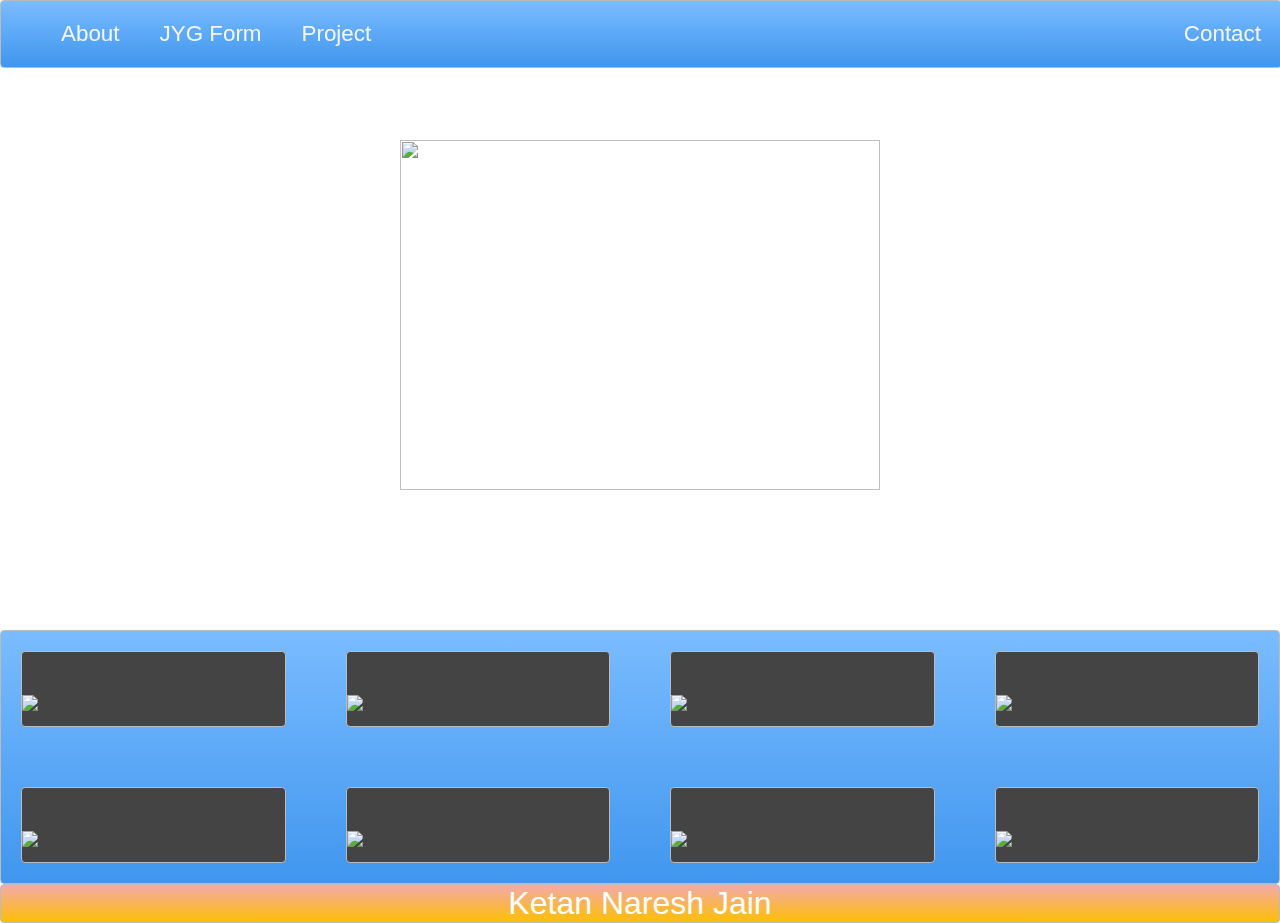
==== index.html @ 3bdf967d "Add files via upload" ====
<!DOCTYPE html>
<html>
<head>
  <title>Layout Master</title>
  <link rel="stylesheet" type="text/css" href="./style.css">
</head>
<body>
  <nav class="zone blue sticky">
      <ul class="main-nav">
          <li><a href="">About</a></li>
          <li><a href="https://docs.google.com/forms/d/e/1FAIpQLSeJbQJNg-Z4Rn3fJTPuKObgNv8tKePuWisULA0prKxRzrUYSA/viewform?vc=0&c=0&w=1">JYG Form</a></li>
          <li><a href="project.html">Project</a></li>
          <li class="push"><a href="contact.html">Contact</a></li>
  </ul>
  </nav>
  <div class="container"><img class="cover" src="./img/undraw.png" height="350px"></div>
  <div class="zone blue grid-wrapper">
    <div class="box zone"><img src="./img/1.jpg"></div>
    <div class="box zone"><img src="./img/2.jpg"></div>
    <div class="box zone"><img src="./img/3.jpg"></div>
    <div class="box zone"><img src="./img/4.jpg"></div>
    <div class="box zone"><img src="./img/5.jpg"></div>
    <div class="box zone"><img src="./img/6.jpg"></div>
    <div class="box zone"><img src="./img/7.jpg"></div>
    <div class="box zone"><img src="./img/8.jpg"></div>
  </div>
  <footer class="zone yellow">Ketan Naresh Jain</footer>
</div>
</body>
</html>
---- style.css ----
body {
    margin: 0 auto;
    font-family: Arial;
}

.zone {
    /*padding:30px 50px;*/
    cursor:pointer;
    color:#FFF;
    font-size:2em;
    border-radius:4px;
    border:1px solid #bbb;
    transition: all 0.3s linear;
}

.zone:hover {
    -webkit-box-shadow:rgba(0,0,0,0.8) 0px 5px 15px, inset rgba(0,0,0,0.15) 0px -10px 20px;
    -moz-box-shadow:rgba(0,0,0,0.8) 0px 5px 15px, inset rgba(0,0,0,0.15) 0px -10px 20px;
    -o-box-shadow:rgba(0,0,0,0.8) 0px 5px 15px, inset rgba(0,0,0,0.15) 0px -10px 20px;
    box-shadow:rgba(0,0,0,0.8) 0px 5px 15px, inset rgba(0,0,0,0.15) 0px -10px 20px;
}

/***********************************************************************
 *  Nav Bar
 **********************************************************************/
.main-nav {
    display: flex;
    list-style: none;
    margin: 0;
    font-size: 0.7em;
}

@media only screen and (max-width: 600px) {
    .main-nav {
        font-size: 0.5em;
        padding: 0;
    }
}

.push {
    margin-left: auto;
}

li {
    padding: 20px;
}

a {
    color: #f5f5f6;
    text-decoration: none;
}

.sticky {
  position: fixed;
  top: 0;
  width: 100%;
}

/***********************************************************************
 *  Cover
 **********************************************************************/
.container {
    /*show heigh: auto*/
    height: 70vh; 
    display: flex;
    align-items: center;
    justify-content: center;
}

.cover {
    width: 30rem;
}

/***********************************************************************
 *  Grid Panel
 **********************************************************************/
.grid-wrapper {
    display: grid;
    grid-template-columns: repeat(auto-fill, minmax(300px, 1fr));
    grid-gap: 20px;
    background-color: #CCCCCC 
}

.box {
    background-color: #444;
    /*padding: 130px;*/
    margin: 20px;
}

.box > img {
    width: 100%;
}

.box:hover {
    -webkit-transform: rotate(-7deg);
    -moz-transform: rotate(-7deg);
    -o-transform: rotate(-7deg);
    transform: rotate(-7deg);
}

.box > img {
    width: 100%;
    height: auto;
}

/***********************************************************************
 *  Footer
 **********************************************************************/
footer {
    text-align: center;
    background-color: #444;
}

/*https://paulund.co.uk/how-to-create-shiny-css-buttons*/
/***********************************************************************
 *  Green Background
 **********************************************************************/
.green {
    background: #56B870; /* Old browsers */
    background: -moz-linear-gradient(top, #56B870 0%, #a5c956 100%); /* FF3.6+ */
    background: -webkit-gradient(linear, left top, left bottom, color-stop(0%,#56B870), color-stop(100%,#a5c956)); /* Chrome,Safari4+ */
    background: -webkit-linear-gradient(top, #56B870 0%,#a5c956 100%); /* Chrome10+,Safari5.1+ */
    background: -o-linear-gradient(top, #56B870 0%,#a5c956 100%); /* Opera 11.10+ */
    background: -ms-linear-gradient(top, #56B870 0%,#a5c956 100%); /* IE10+ */
    background: linear-gradient(top, #56B870 0%,#a5c956 100%); /* W3C */
}

/***********************************************************************
 *  Red Background
 **********************************************************************/
.red {
    background: #C655BE; /* Old browsers */
    background: -moz-linear-gradient(top, #C655BE 0%, #cf0404 100%); /* FF3.6+ */
    background: -webkit-gradient(linear, left top, left bottom, color-stop(0%,#C655BE), color-stop(100%,#cf0404)); /* Chrome,Safari4+ */
    background: -webkit-linear-gradient(top, #C655BE 0%,#cf0404 100%); /* Chrome10+,Safari5.1+ */
    background: -o-linear-gradient(top, #C655BE 0%,#cf0404 100%); /* Opera 11.10+ */
    background: -ms-linear-gradient(top, #C655BE 0%,#cf0404 100%); /* IE10+ */
    background: linear-gradient(top, #C655BE 0%,#cf0404 100%); /* W3C */
}

/***********************************************************************
 *  Yellow Background
 **********************************************************************/
.yellow {
    background: #F3AAAA; /* Old browsers */
    background: -moz-linear-gradient(top, #F3AAAA 0%, #febf04 100%); /* FF3.6+ */
    background: -webkit-gradient(linear, left top, left bottom, color-stop(0%,#F3AAAA), color-stop(100%,#febf04)); /* Chrome,Safari4+ */
    background: -webkit-linear-gradient(top, #F3AAAA 0%,#febf04 100%); /* Chrome10+,Safari5.1+ */
    background: -o-linear-gradient(top, #F3AAAA 0%,#febf04 100%); /* Opera 11.10+ */
    background: -ms-linear-gradient(top, #F3AAAA 0%,#febf04 100%); /* IE10+ */
    background: linear-gradient(top, #F3AAAA 0%,#febf04 100%); /* W3C */
}

/***********************************************************************
 *  Blue Background
 **********************************************************************/
.blue {
    background: #7abcff; /* Old browsers */
    background: -moz-linear-gradient(top, #7abcff 0%, #60abf8 44%, #4096ee 100%); /* FF3.6+ */
    background: -webkit-gradient(linear, left top, left bottom, color-stop(0%,#7abcff), color-stop(44%,#60abf8), color-stop(100%,#4096ee)); /* Chrome,Safari4+ */
    background: -webkit-linear-gradient(top, #7abcff 0%,#60abf8 44%,#4096ee 100%); /* Chrome10+,Safari5.1+ */
    background: -o-linear-gradient(top, #7abcff 0%,#60abf8 44%,#4096ee 100%); /* Opera 11.10+ */
    background: -ms-linear-gradient(top, #7abcff 0%,#60abf8 44%,#4096ee 100%); /* IE10+ */
    background: linear-gradient(top, #7abcff 0%,#60abf8 44%,#4096ee 100%); /* W3C */
}
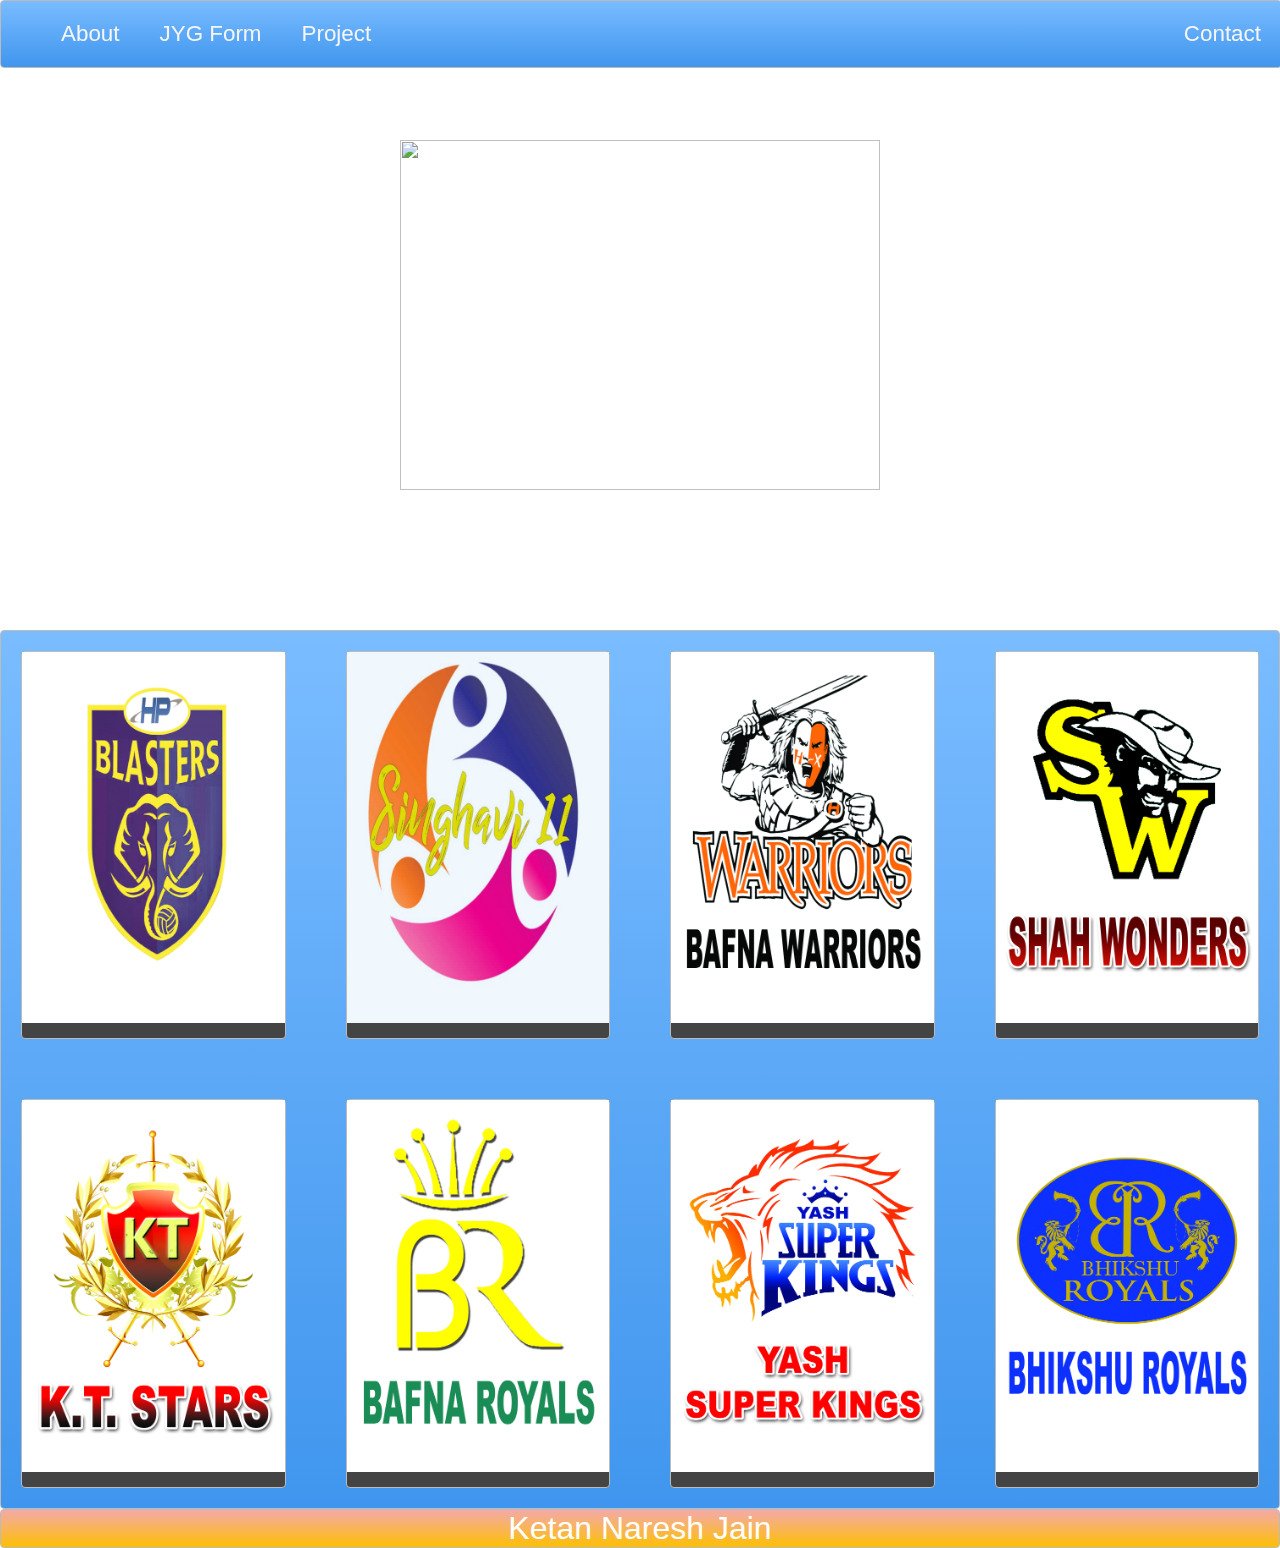
==== commit 0063e7a0: "Add files via upload" ====
--- a/index.html
+++ b/index.html
@@ -15,14 +15,14 @@
   </nav>
   <div class="container"><img class="cover" src="./img/undraw.png" height="350px"></div>
   <div class="zone blue grid-wrapper">
-    <div class="box zone"><img src="./img/1.jpg"></div>
-    <div class="box zone"><img src="./img/2.jpg"></div>
-    <div class="box zone"><img src="./img/3.jpg"></div>
-    <div class="box zone"><img src="./img/4.jpg"></div>
-    <div class="box zone"><img src="./img/5.jpg"></div>
-    <div class="box zone"><img src="./img/6.jpg"></div>
-    <div class="box zone"><img src="./img/7.jpg"></div>
-    <div class="box zone"><img src="./img/8.jpg"></div>
+    <div class="box zone"><img src="./1.jpg"></div>
+    <div class="box zone"><img src="./2.jpg"></div>
+    <div class="box zone"><img src="./3.jpg"></div>
+    <div class="box zone"><img src="./4.jpg"></div>
+    <div class="box zone"><img src="./5.jpg"></div>
+    <div class="box zone"><img src="./6.jpg"></div>
+    <div class="box zone"><img src="./7.jpg"></div>
+    <div class="box zone"><img src="./8.jpg"></div>
   </div>
   <footer class="zone yellow">Ketan Naresh Jain</footer>
 </div>
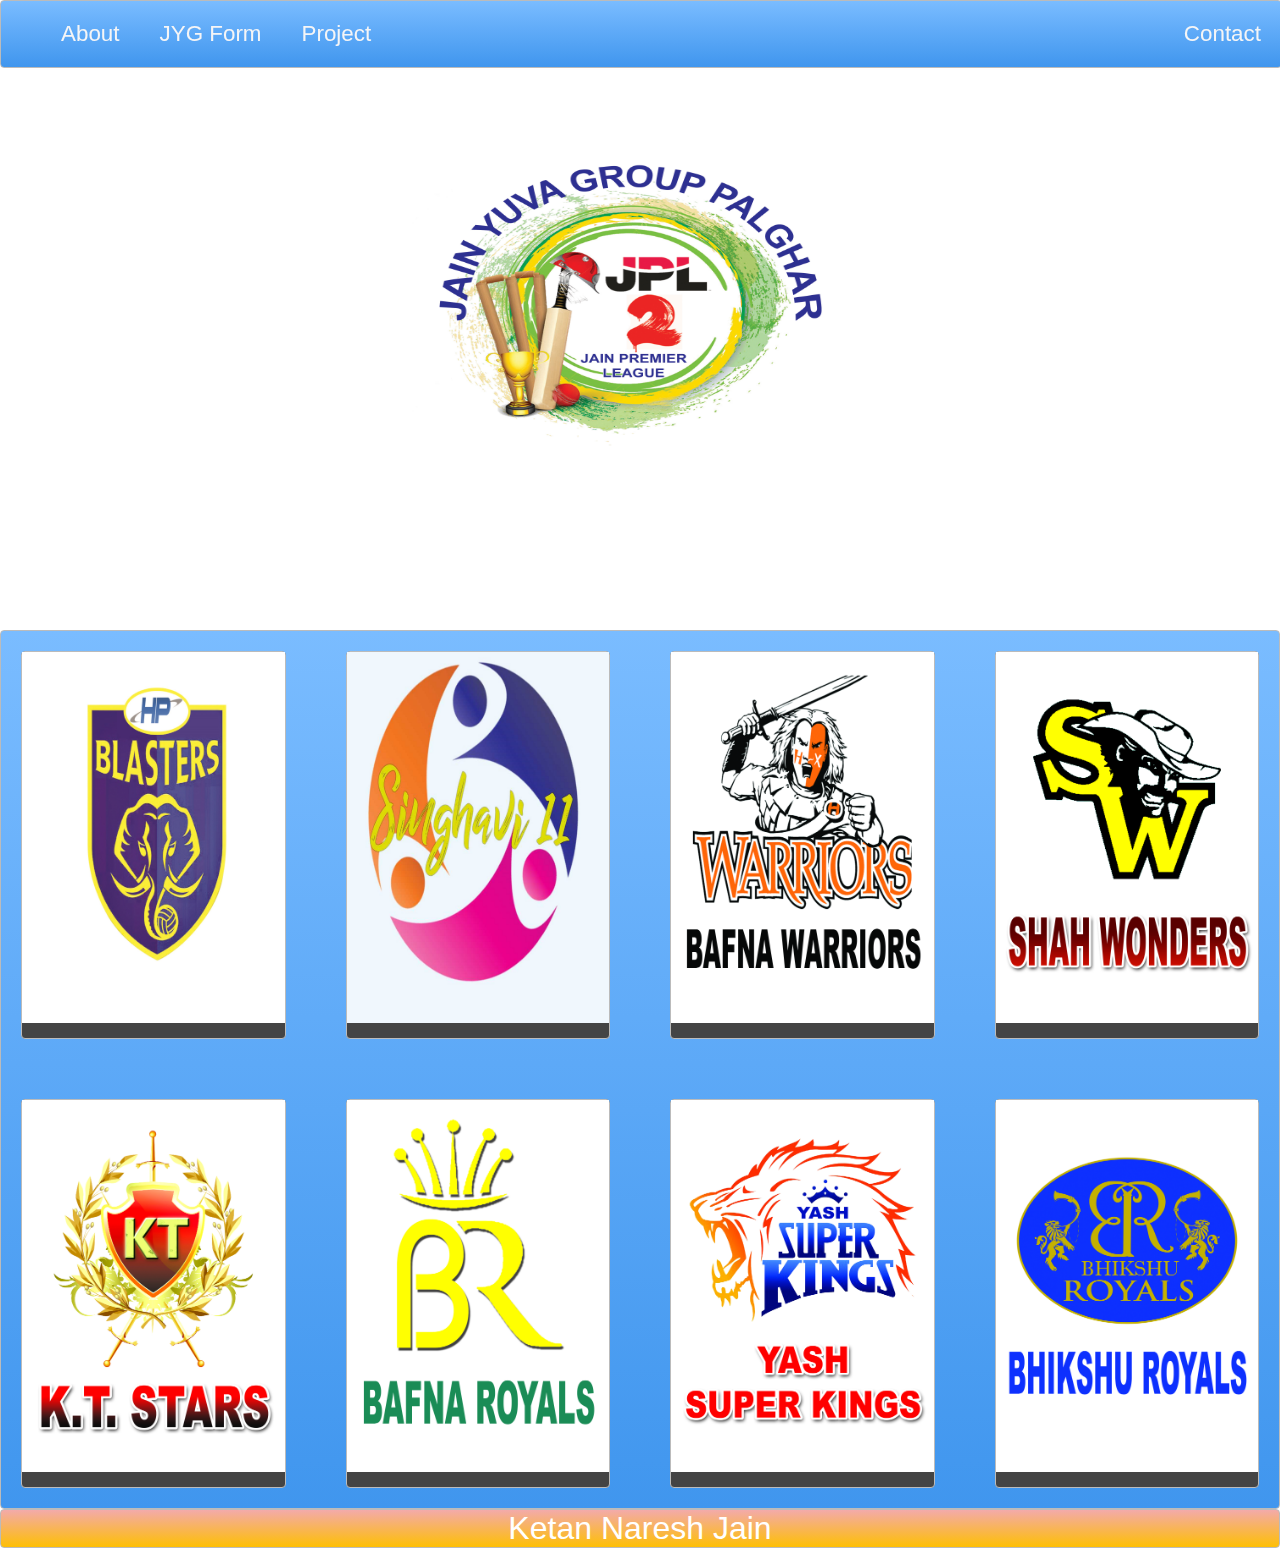
==== commit 0c169b31: "Add files via upload" ====
--- a/index.html
+++ b/index.html
@@ -13,7 +13,7 @@
           <li class="push"><a href="contact.html">Contact</a></li>
   </ul>
   </nav>
-  <div class="container"><img class="cover" src="./img/undraw.png" height="350px"></div>
+  <div class="container"><img class="cover" src="./undraw.png" height="350px"></div>
   <div class="zone blue grid-wrapper">
     <div class="box zone"><img src="./1.jpg"></div>
     <div class="box zone"><img src="./2.jpg"></div>
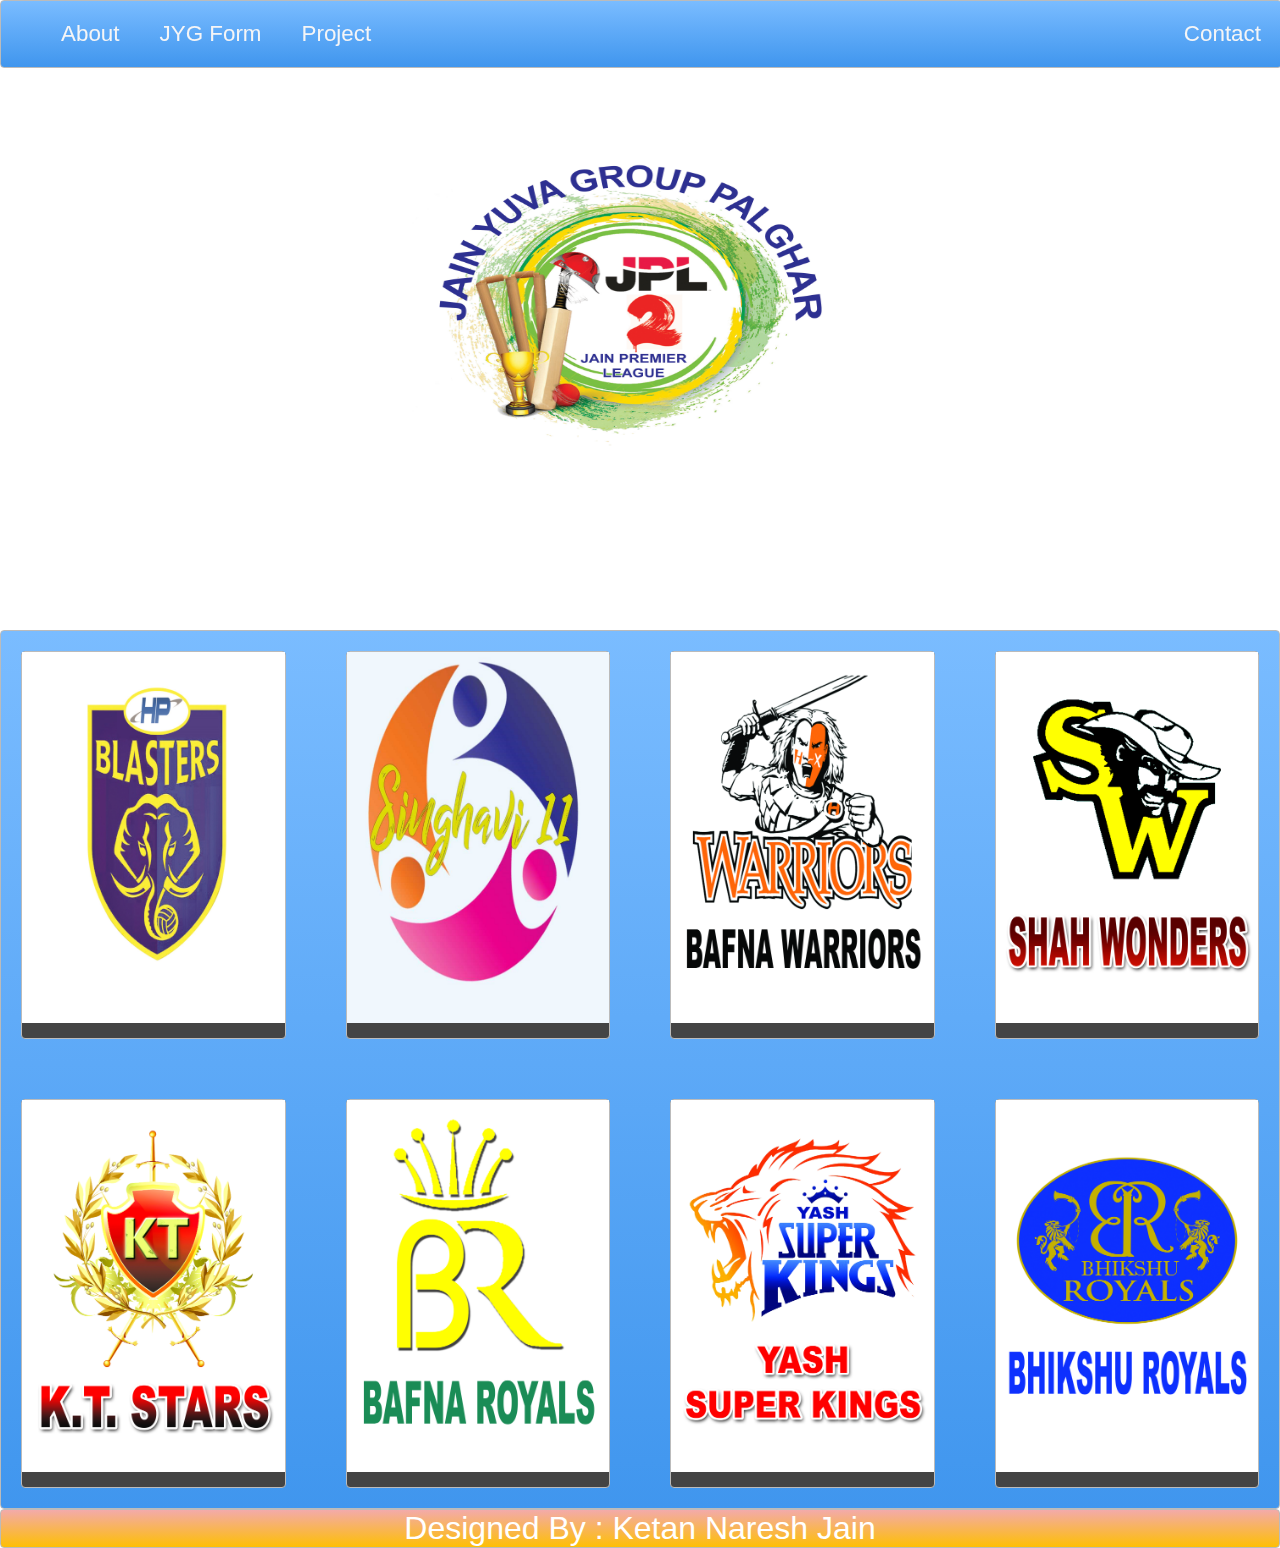
==== commit bd269bf3: "Update index.html" ====
--- a/index.html
+++ b/index.html
@@ -24,7 +24,7 @@
     <div class="box zone"><img src="./7.jpg"></div>
     <div class="box zone"><img src="./8.jpg"></div>
   </div>
-  <footer class="zone yellow">Ketan Naresh Jain</footer>
+  <footer class="zone yellow">Designed By : Ketan Naresh Jain</footer>
 </div>
 </body>
-</html>+</html>
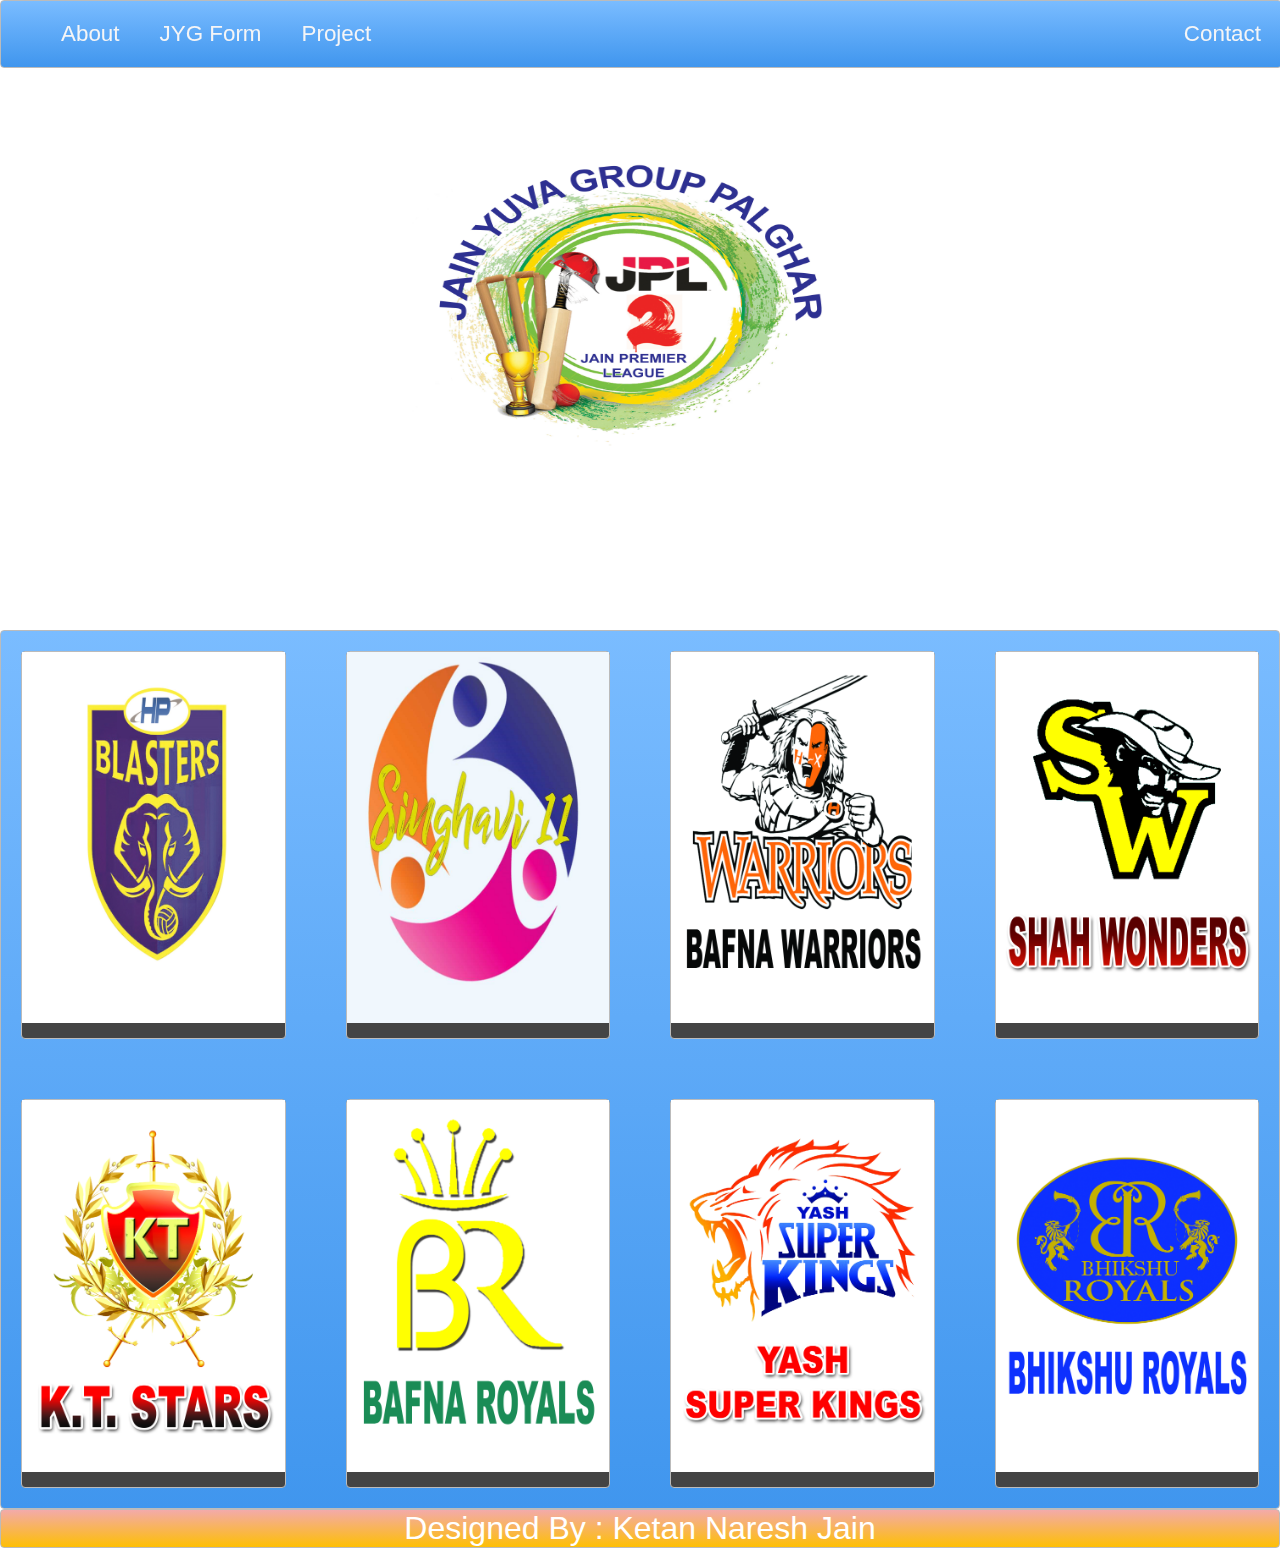
==== commit 4687eafc: "Update index.html" ====
--- a/index.html
+++ b/index.html
@@ -9,7 +9,7 @@
       <ul class="main-nav">
           <li><a href="">About</a></li>
           <li><a href="https://docs.google.com/forms/d/e/1FAIpQLSeJbQJNg-Z4Rn3fJTPuKObgNv8tKePuWisULA0prKxRzrUYSA/viewform?vc=0&c=0&w=1">JYG Form</a></li>
-          <li><a href="project.html">Project</a></li>
+          <li><a href="Project.html">Project</a></li>
           <li class="push"><a href="contact.html">Contact</a></li>
   </ul>
   </nav>
